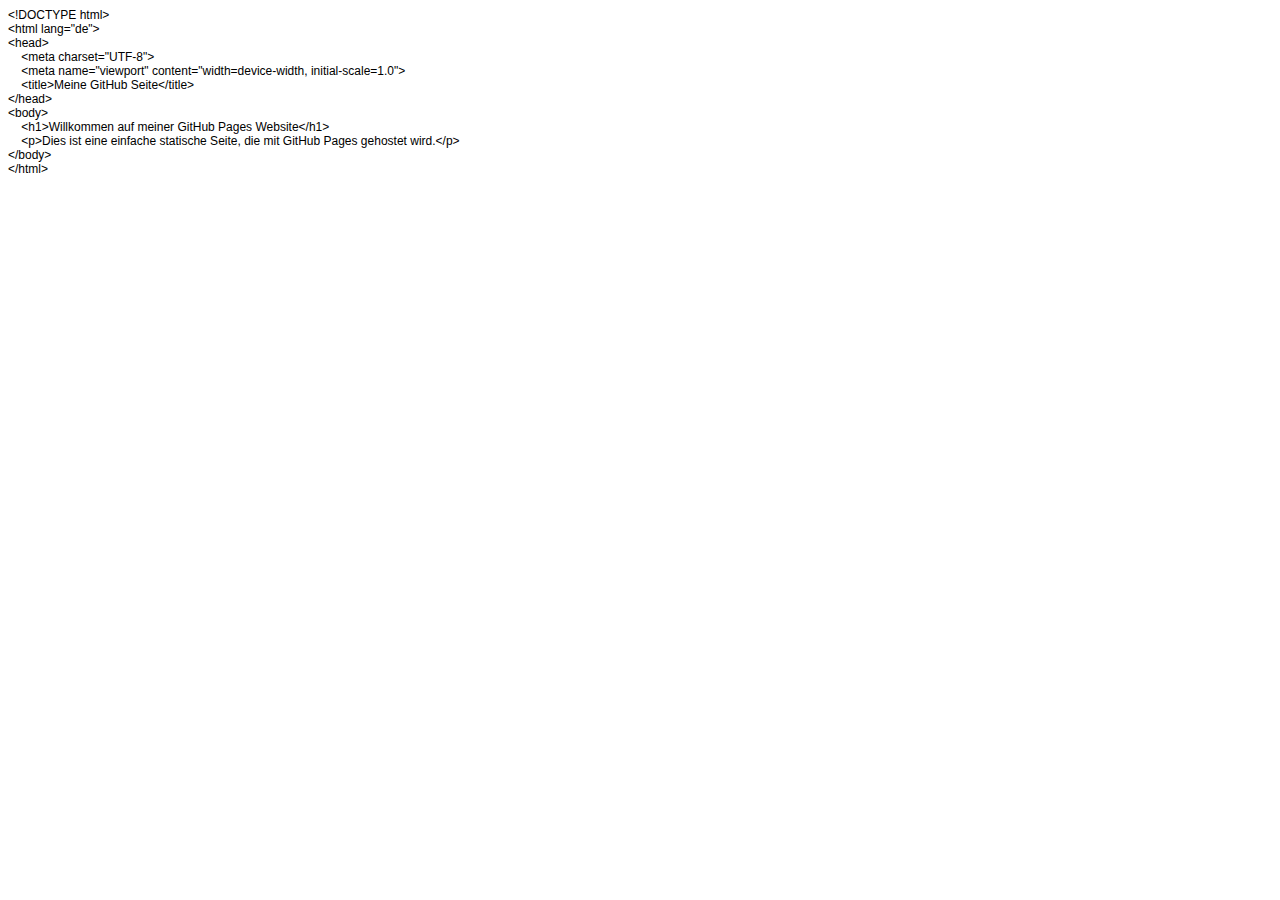
==== Index.html @ 816bda15 "Create Index.html" ====
<!DOCTYPE html PUBLIC "-//W3C//DTD HTML 4.01//EN" "http://www.w3.org/TR/html4/strict.dtd">
<html>
<head>
  <meta http-equiv="Content-Type" content="text/html; charset=utf-8">
  <meta http-equiv="Content-Style-Type" content="text/css">
  <title></title>
  <meta name="Generator" content="Cocoa HTML Writer">
  <meta name="CocoaVersion" content="2487.2">
  <style type="text/css">
    p.p1 {margin: 0.0px 0.0px 0.0px 0.0px; font: 12.0px Helvetica}
  </style>
</head>
<body>
<p class="p1">&lt;!DOCTYPE html&gt;</p>
<p class="p1">&lt;html lang="de"&gt;</p>
<p class="p1">&lt;head&gt;</p>
<p class="p1"><span class="Apple-converted-space">    </span>&lt;meta charset="UTF-8"&gt;</p>
<p class="p1"><span class="Apple-converted-space">    </span>&lt;meta name="viewport" content="width=device-width, initial-scale=1.0"&gt;</p>
<p class="p1"><span class="Apple-converted-space">    </span>&lt;title&gt;Meine GitHub Seite&lt;/title&gt;</p>
<p class="p1">&lt;/head&gt;</p>
<p class="p1">&lt;body&gt;</p>
<p class="p1"><span class="Apple-converted-space">    </span>&lt;h1&gt;Willkommen auf meiner GitHub Pages Website&lt;/h1&gt;</p>
<p class="p1"><span class="Apple-converted-space">    </span>&lt;p&gt;Dies ist eine einfache statische Seite, die mit GitHub Pages gehostet wird.&lt;/p&gt;</p>
<p class="p1">&lt;/body&gt;</p>
<p class="p1">&lt;/html&gt;</p>
</body>
</html>
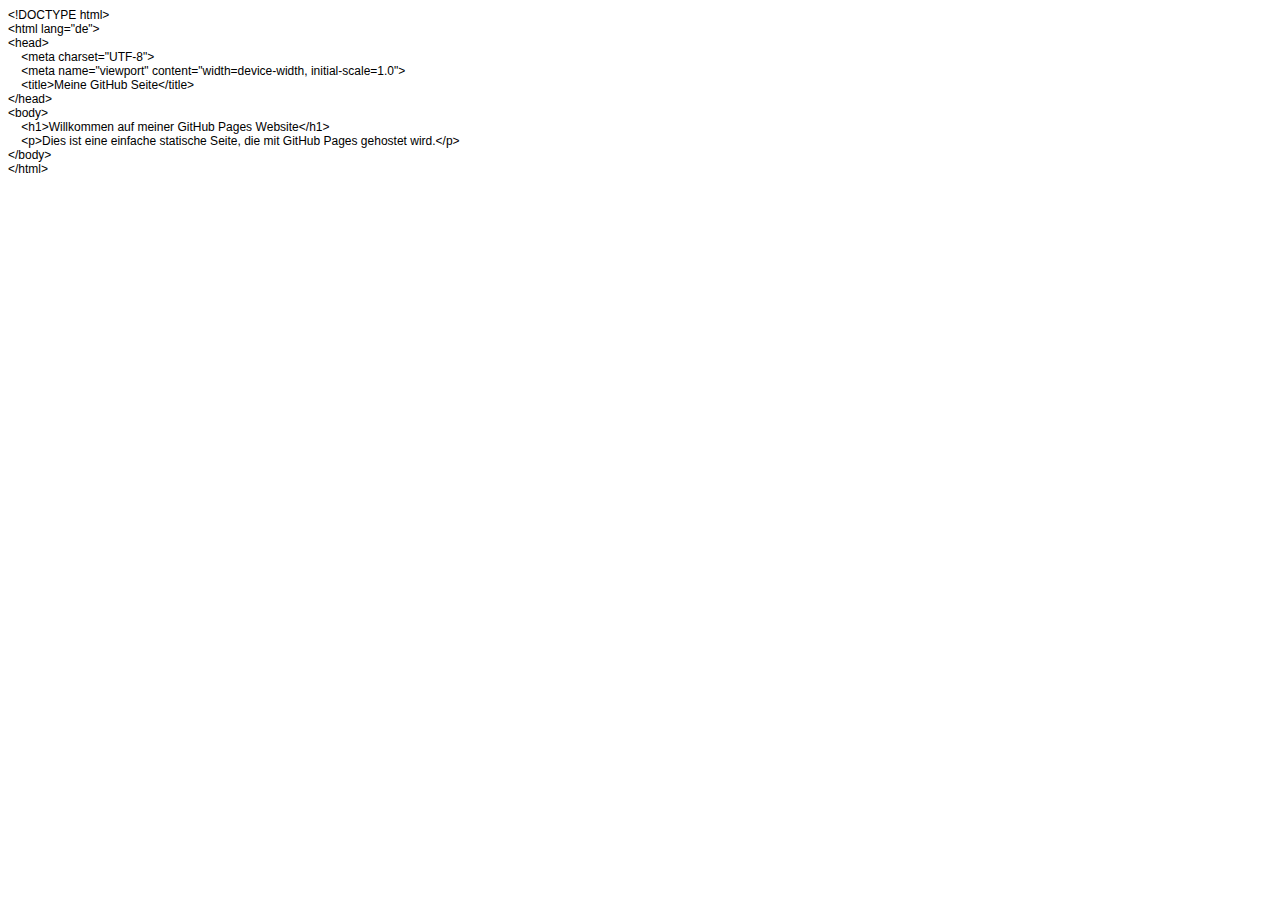
==== commit df388cf1: "update" ====
--- a/Index.html
+++ b/Index.html
@@ -7,21 +7,22 @@
   <meta name="Generator" content="Cocoa HTML Writer">
   <meta name="CocoaVersion" content="2487.2">
   <style type="text/css">
-    p.p1 {margin: 0.0px 0.0px 0.0px 0.0px; font: 12.0px Helvetica}
+    p.p1 {margin: 0.0px 0.0px 0.0px 0.0px; font: 12.0px Helvetica; -webkit-text-stroke: #000000}
+    span.s1 {font-kerning: none}
   </style>
 </head>
 <body>
-<p class="p1">&lt;!DOCTYPE html&gt;</p>
-<p class="p1">&lt;html lang="de"&gt;</p>
-<p class="p1">&lt;head&gt;</p>
-<p class="p1"><span class="Apple-converted-space">    </span>&lt;meta charset="UTF-8"&gt;</p>
-<p class="p1"><span class="Apple-converted-space">    </span>&lt;meta name="viewport" content="width=device-width, initial-scale=1.0"&gt;</p>
-<p class="p1"><span class="Apple-converted-space">    </span>&lt;title&gt;Meine GitHub Seite&lt;/title&gt;</p>
-<p class="p1">&lt;/head&gt;</p>
-<p class="p1">&lt;body&gt;</p>
-<p class="p1"><span class="Apple-converted-space">    </span>&lt;h1&gt;Willkommen auf meiner GitHub Pages Website&lt;/h1&gt;</p>
-<p class="p1"><span class="Apple-converted-space">    </span>&lt;p&gt;Dies ist eine einfache statische Seite, die mit GitHub Pages gehostet wird.&lt;/p&gt;</p>
-<p class="p1">&lt;/body&gt;</p>
-<p class="p1">&lt;/html&gt;</p>
+<p class="p1"><span class="s1">&lt;!DOCTYPE html&gt;</span></p>
+<p class="p1"><span class="s1">&lt;html lang="de"&gt;</span></p>
+<p class="p1"><span class="s1">&lt;head&gt;</span></p>
+<p class="p1"><span class="s1"><span class="Apple-converted-space">    </span>&lt;meta charset="UTF-8"&gt;</span></p>
+<p class="p1"><span class="s1"><span class="Apple-converted-space">    </span>&lt;meta name="viewport" content="width=device-width, initial-scale=1.0"&gt;</span></p>
+<p class="p1"><span class="s1"><span class="Apple-converted-space">    </span>&lt;title&gt;Meine GitHub Seite&lt;/title&gt;</span></p>
+<p class="p1"><span class="s1">&lt;/head&gt;</span></p>
+<p class="p1"><span class="s1">&lt;body&gt;</span></p>
+<p class="p1"><span class="s1"><span class="Apple-converted-space">    </span>&lt;h1&gt;Willkommen auf meiner GitHub Pages Website&lt;/h1&gt;</span></p>
+<p class="p1"><span class="s1"><span class="Apple-converted-space">    </span>&lt;p&gt;Dies ist eine einfache statische Seite, die mit GitHub Pages gehostet wird.&lt;/p&gt;</span></p>
+<p class="p1"><span class="s1">&lt;/body&gt;</span></p>
+<p class="p1"><span class="s1">&lt;/html&gt;</span></p>
 </body>
 </html>
